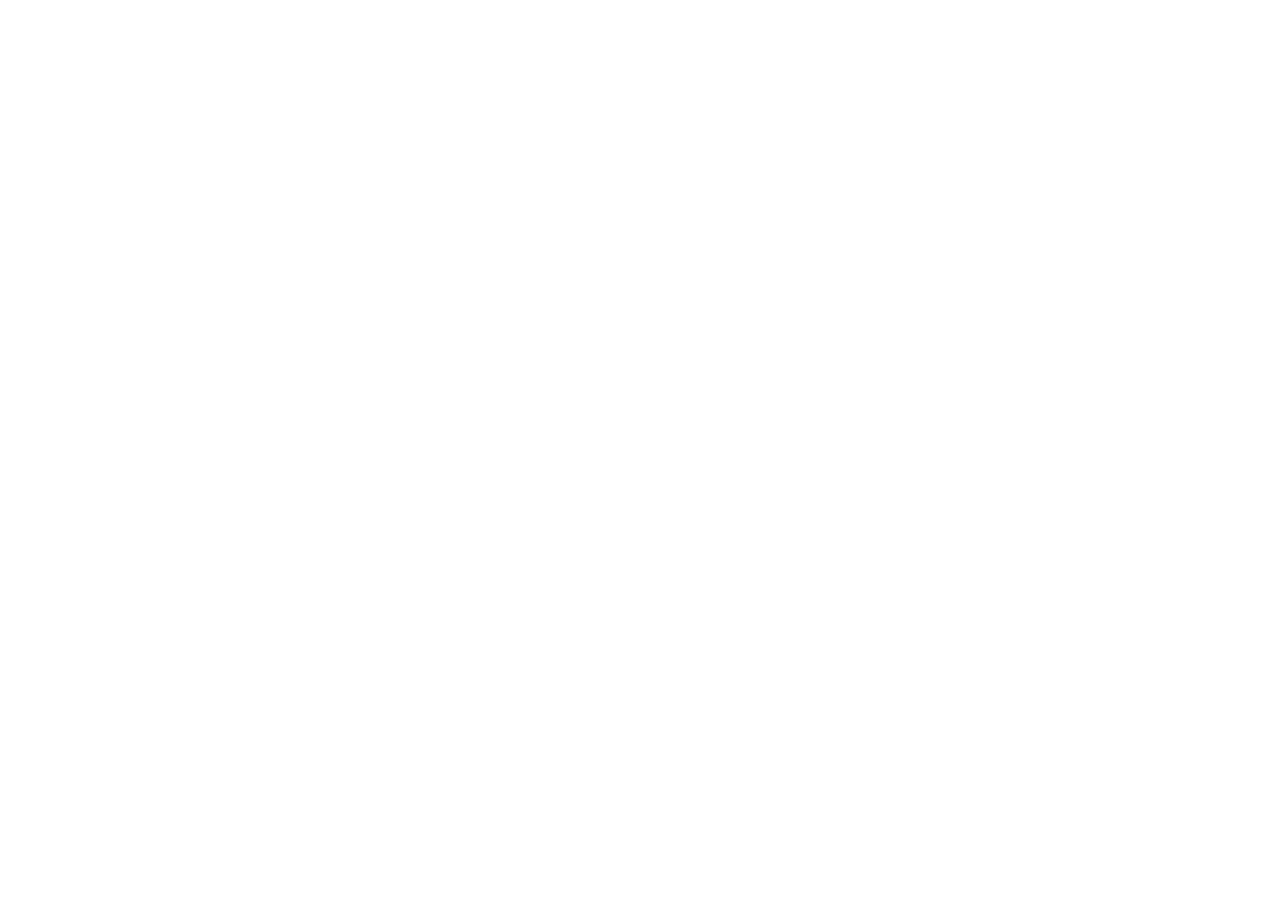
==== 2_CSS/Grid/index.html @ d27ce96d "Added CSS folder" ====
<!DOCTYPE html>
<html lang="en">

<head>
    <meta charset="UTF-8">
    <meta name="viewport" content="width=device-width, initial-scale=1.0">
    <title>Grid Layout</title>
</head>

<body>

</body>

</html>
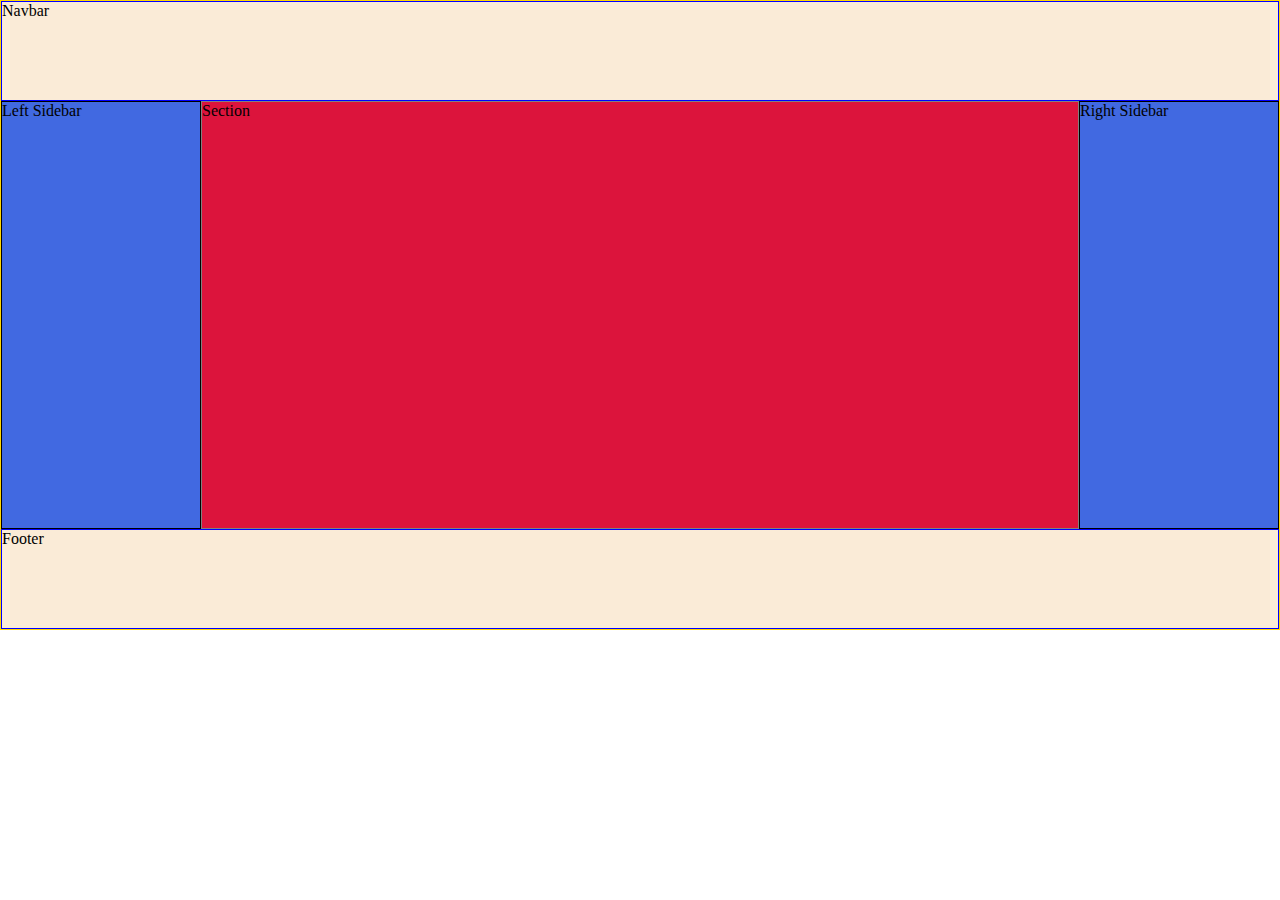
==== commit c0f368dd: "Grid Added" ====
--- a/2_CSS/Grid/index.html
+++ b/2_CSS/Grid/index.html
@@ -5,10 +5,21 @@
     <meta charset="UTF-8">
     <meta name="viewport" content="width=device-width, initial-scale=1.0">
     <title>Grid Layout</title>
+    <link rel="stylesheet" href="style.css">
 </head>
-
 <body>
-
+    <!--
+        nav             nav         nav
+        leftsidebar     Section     rightsidebar
+        footer          footer      footer
+    -->
+    <div class="container">
+        <div class="item">Navbar</div>
+        <div class="item">Left Sidebar</div>
+        <div class="item">Section</div>
+        <div class="item">Right Sidebar</div>
+        <div class="item">Footer</div>
+    </div>
 </body>
 
 </html>--- a/2_CSS/Grid/style.css
+++ b/2_CSS/Grid/style.css
@@ -0,0 +1,43 @@
+*{
+    padding: 0;
+    margin: 0;
+    box-sizing: border-box;
+}
+
+.container{
+    width:100vw;
+    height:70vh;
+    border:1px solid gold;
+    display:grid;
+    grid-template-rows: 100px 1fr 100px;
+    grid-template-columns: 200px 1fr 200px;
+}
+
+.item:first-child{
+    grid-column: 1 / 4;
+    background-color: antiquewhite ;
+    border:1px solid blue;
+}
+
+.item:nth-child(2){
+    grid-column: 1 / 2;
+    background-color: royalblue ;
+    border:1px solid black;
+}
+
+.item:nth-child(3){
+    grid-column: 2 / 3;
+    background-color: crimson ;
+    border:1px solid grey;
+}
+
+.item:nth-child(4){
+    grid-column: 3 / 4;
+    background-color: royalblue ;
+    border:1px solid black;
+}
+.item:last-child{
+    grid-column: 1 / 4;
+    background-color: antiquewhite ;
+    border:1px solid blue;
+}